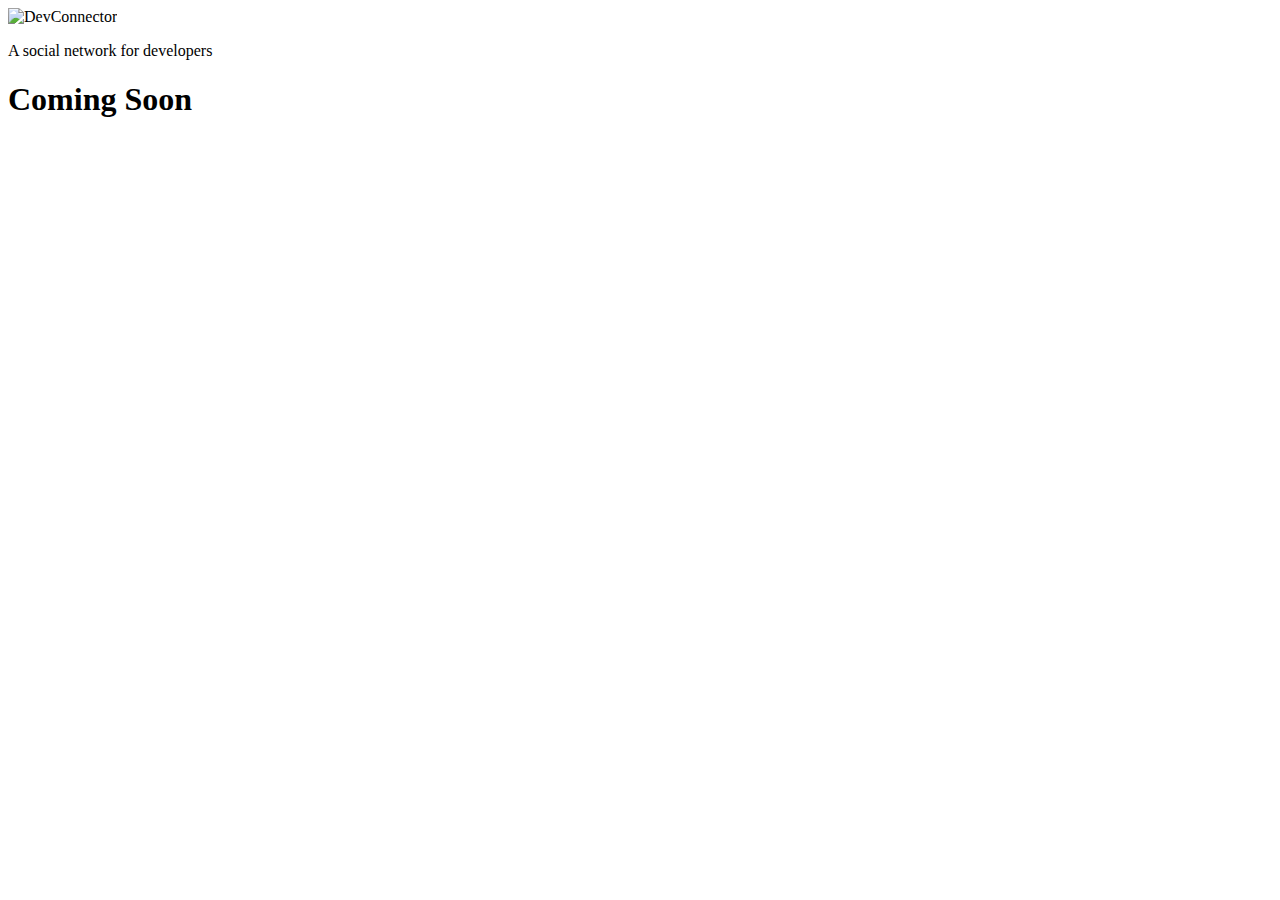
==== commingsoon/index.html @ e19e45b1 "soon" ====
<!DOCTYPE html>
<html lang="en">
  <head>
    <meta charset="UTF-8">
    <meta name="viewport" content="width=device-width, initial-scale=1.0">
    <meta http-equiv="X-UA-Compatible" content="ie=edge">
    <link rel="stylesheet" href="/style.78032849.css">
    <title>Coming Soon</title>
  <script src="/style.78032849.js"></script></head>
  <body>
    <section class="landing">
      <div class="landing-inner">
        <img src="/logo.cecc779a.png" alt="DevConnector">
        <p>A social network for developers</p>
        <h1>Coming Soon</h1>
        <div class="countdown"></div>
      </div>
    </section>
    <script src="/main.fb6bbcaf.js"></script>
  </body>
</html>
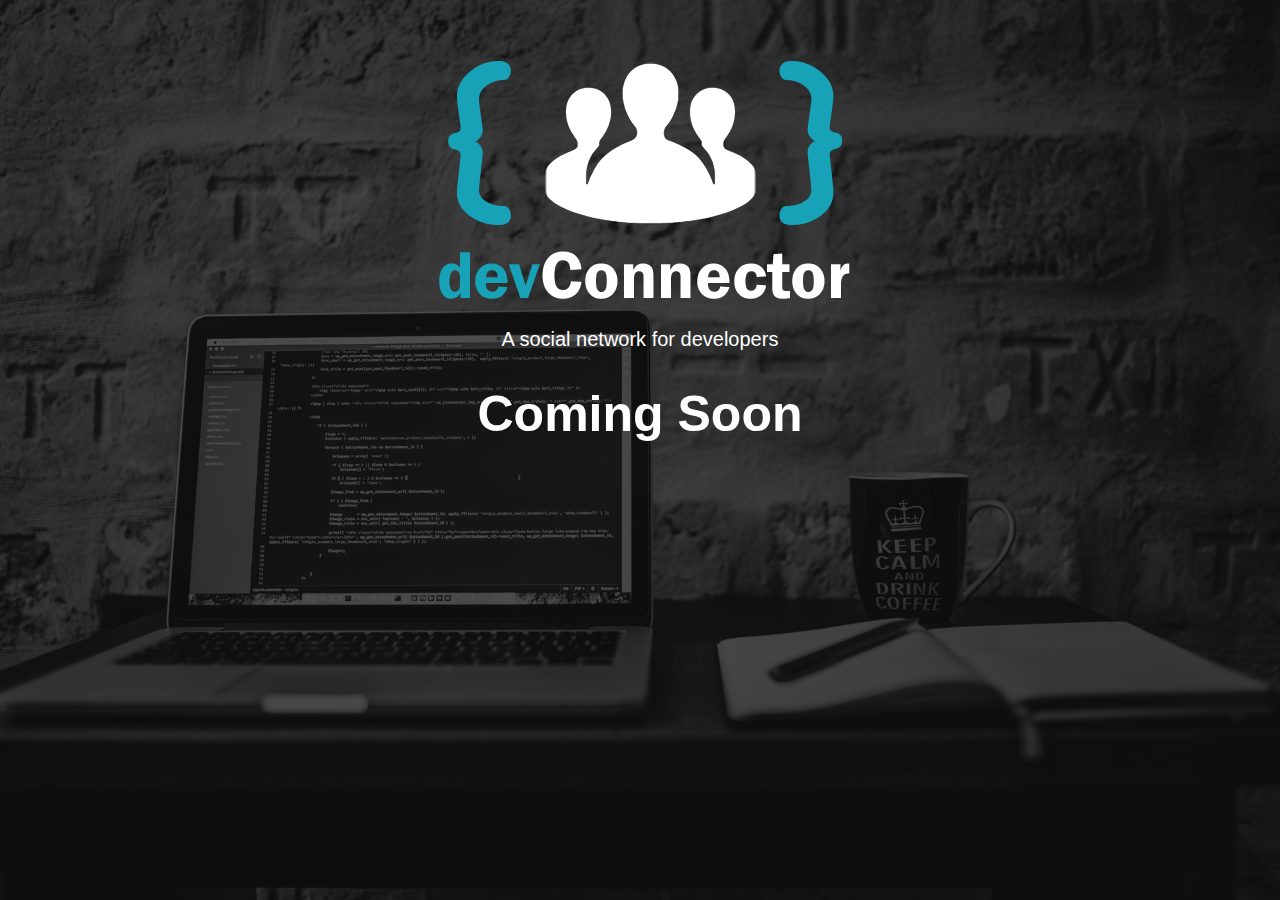
==== commit 4a1da705: "update" ====
--- a/commingsoon/index.html
+++ b/commingsoon/index.html
@@ -1,21 +1,21 @@
 <!DOCTYPE html>
 <html lang="en">
   <head>
-    <meta charset="UTF-8">
-    <meta name="viewport" content="width=device-width, initial-scale=1.0">
-    <meta http-equiv="X-UA-Compatible" content="ie=edge">
-    <link rel="stylesheet" href="/style.78032849.css">
+    <meta charset="UTF-8" />
+    <meta name="viewport" content="width=device-width, initial-scale=1.0" />
+    <meta http-equiv="X-UA-Compatible" content="ie=edge" />
+    <link rel="stylesheet" href="css/style.css" />
     <title>Coming Soon</title>
-  <script src="/style.78032849.js"></script></head>
+  </head>
   <body>
     <section class="landing">
       <div class="landing-inner">
-        <img src="/logo.cecc779a.png" alt="DevConnector">
+        <img src="img/logo.png" alt="DevConnector" />
         <p>A social network for developers</p>
         <h1>Coming Soon</h1>
         <div class="countdown"></div>
       </div>
     </section>
-    <script src="/main.fb6bbcaf.js"></script>
+    <script src="js/main.js"></script>
   </body>
 </html>
--- a/commingsoon/css/style.css
+++ b/commingsoon/css/style.css
@@ -0,0 +1,110 @@
+* {
+  box-sizing: border-box;
+}
+
+html,
+body {
+  margin: 0;
+  font-family: Arial, "Helvetica Neue", Helvetica, sans-serif;
+  color: #fff;
+  background: #333;
+  overflow: hidden;
+}
+
+.landing-inner {
+  position: absolute;
+  top: 0;
+  left: 0;
+  width: 100%;
+  height: 100%;
+  background: rgba(0, 0, 0, 0.7);
+  text-align: center;
+  padding-top: 50px;
+}
+
+.landing {
+  position: relative;
+  background-image: url("../img/showcase.jpg");
+  background-size: cover;
+  background-position: center;
+  height: 100vh;
+}
+
+.landing h1 {
+  font-size: 50px;
+}
+
+.landing p {
+  font-size: 20px;
+}
+
+.countdown {
+  font-size: 50px;
+  display: flex;
+  justify-content: center;
+  align-items: center;
+  text-align: center;
+}
+
+.countdown div {
+  padding: 20px;
+  border: 1px #fff solid;
+  border-radius: 10px;
+  background: #000;
+  opacity: 0.7;
+  margin: 5px;
+}
+
+.countdown div:first-child {
+  background: #17a2b8;
+}
+
+.countdown span {
+  display: block;
+  font-size: 25px;
+}
+
+@media (max-width: 650px) {
+  .landing img {
+    width: 70%;
+  }
+
+  .landing h1 {
+    font-size: 40px;
+  }
+
+  .countdown {
+    font-size: 30px;
+    flex-direction: column;
+  }
+
+  .countdown div {
+    display: none;
+  }
+
+  .countdown div:first-child {
+    display: block;
+    width: 80%;
+    padding: 10px;
+  }
+}
+
+@media (max-height: 600px) {
+  img {
+    width: 20%;
+  }
+
+  p {
+    display: none;
+  }
+}
+
+@media (max-height: 400px) {
+  img {
+    padding-bottom: 30px;
+  }
+
+  h1 {
+    display: none;
+  }
+}
